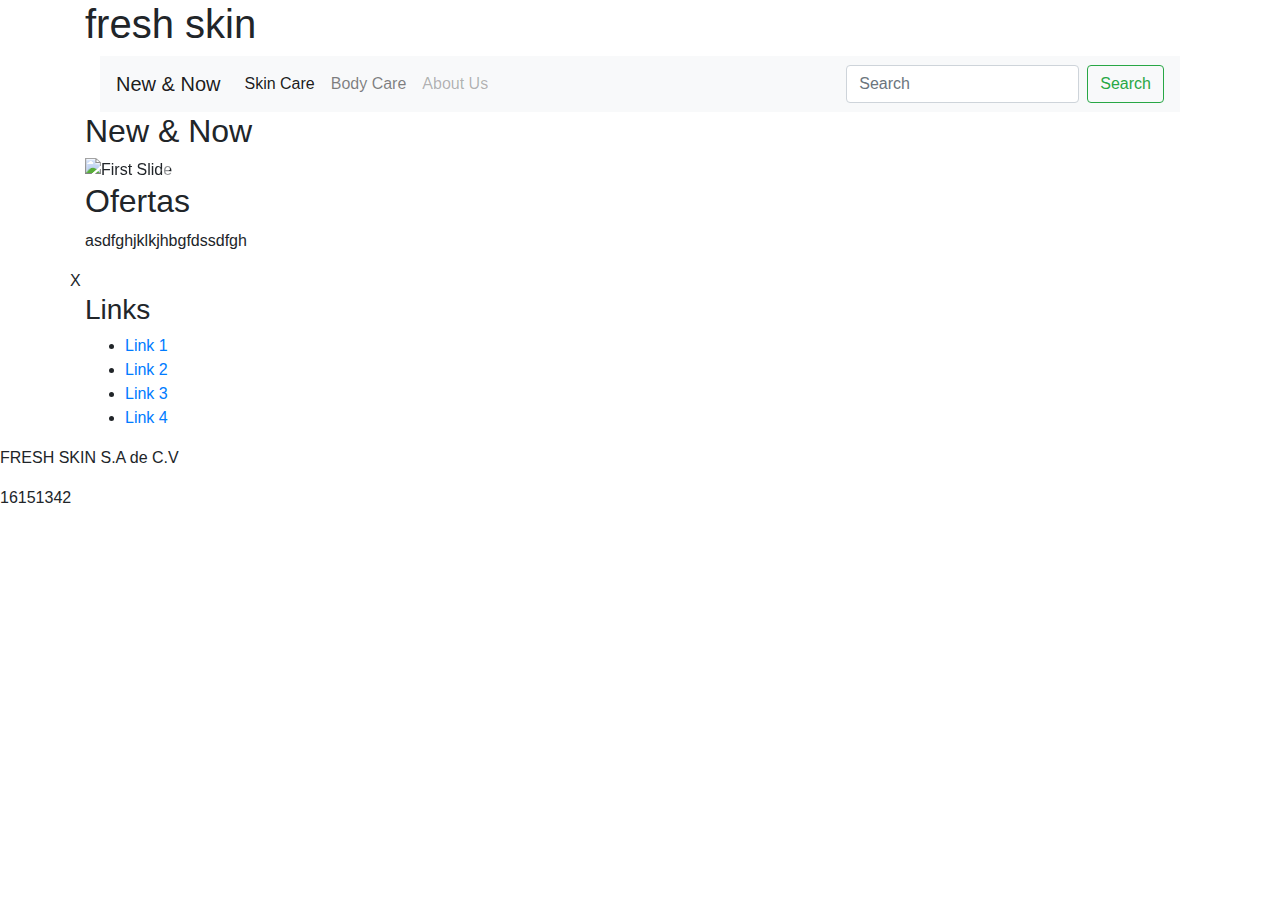
==== js/skincare.html @ 170896df "16151342" ====
<!DOCTYPE html>
<html lang="en">
<head>
    <meta charset="UTF-8">
    <title>SKIN CARE</title>
    <link rel="stylesheet" href="css/Style.css">
    <link rel="stylesheet" href="https://cdnjs.cloudflare.com/ajax/libs/animate.css/3.7.2/animate.min.css">
    <link rel="stylesheet" href="https://stackpath.bootstrapcdn.com/bootstrap/4.4.1/css/bootstrap.min.css" integrity="sha384-Vkoo8x4CGsO3+Hhxv8T/Q5PaXtkKtu6ug5TOeNV6gBiFeWPGFN9MuhOf23Q9Ifjh" crossorigin="anonymous">
</head>
<body>
<div class="container-lg">
    <h1>fresh skin</h1>

    <div class="container">
        <nav class="navbar navbar-expand-lg navbar-light bg-light">
            <a class="navbar-brand" href="#">New & Now</a>
            <button class="navbar-toggler" type="button" data-toggle="collapse" data-target="#navbarTogglerDemo02" aria-controls="navbarTogglerDemo02" aria-expanded="false" aria-label="Toggle navigation">
                <span class="navbar-toggler-icon"></span>
            </button>

            <div class="collapse navbar-collapse" id="navbarTogglerDemo02">
                <ul class="navbar-nav mr-auto mt-2 mt-lg-0">
                    <li class="nav-item active">
                        <a class="nav-link" href="#">Skin Care<span class="sr-only">(current)</span></a>
                    </li>
                    <li class="nav-item">
                        <a class="nav-link" href="#">Body Care</a>
                    </li>
                    <li class="nav-item">
                        <a class="nav-link disabled" href="#" tabindex="-1" aria-disabled="true">About Us</a>
                    </li>
                </ul>
                <form class="form-inline my-2 my-lg-0">
                    <input class="form-control mr-sm-2" type="search" placeholder="Search">
                    <button class="btn btn-outline-success my-2 my-sm-0" type="submit">Search</button>
                </form>
            </div>
        </nav>

    </div>
</div>

<div class="container-lg">
 <div class="Conteiner">
    <section>
        <article>
            <h2>New & Now</h2>
            <div id="carouselExampleIndicators" class="carousel slide" data-ride="carousel">
                <ol class="carousel-indicators">
                    <li data-target="#carouselExampleIndicators" data-slide-to="0" class="active"></li>
                    <li data-target="#carouselExampleIndicators" data-slide-to="1"></li>
                    <li data-target="#carouselExampleIndicators" data-slide-to="2"></li>
                </ol>
                <div class="carousel-inner">

                    <div class="carousel-item active">
                        <img src="https://media.lanecrawford.com/feature/ss19_Fresh.jpg" class="d-block img-fluid" alt="First Slide">
                    </div>

                    <div class="carousel-item">
                        <img src="https://beautypointofview.com/wp-content/uploads/2016/04/ritual-1024x427.png" class="d-block img-fluid" alt="Second Slide">
                    </div>

                    <div class="carousel-item">
                        <img src="https://m.buro247.sg/images/beauty/fresh-kombucha-black-tea-facial-treatment-essence-ca.jpg" class="d-block img-fluid" alt="Third Slide">
                    </div>
                </div>
                <a class="carousel-control-prev" href="#carouselExampleIndicators" role="button" data-slide="prev">
                    <span class="carousel-control-prev-icon" aria-hidden="true"></span>
                    <span class="sr-only">Previous</span>
                </a>
                <a class="carousel-control-next" href="#carouselExampleIndicators" role="button" data-slide="next">
                    <span class="carousel-control-next-icon" aria-hidden="true"></span>
                    <span class="sr-only">Next</span>
                </a>
            </div>

        </article>

        <article>
            <h2>Ofertas</h2>
            <p>asdfghjklkjhbgfdssdfgh</p>

        </article>
    </section>
    <section>
        <div class="row">
            <div class="col-sm-">X</div>
        </div>
    </section>
 </div>
</div>

<div class="container-lg">
    <aside class="menuLateral">
        <div class="conteiner">
           <section>
                <h3>Links</h3>
             <ul>
                <li><a href="http://wwww.google.com">Link 1</a></li>
                <li><a href="http://wwww.google.com">Link 2</a></li>
                <li><a href="http://wwww.google.com">Link 3</a></li>
                <li><a href="http://wwww.google.com">Link 4</a></li>
             </ul>
           </section>
        </div>
    </aside>
</div>


<footer>
    <p>FRESH SKIN S.A de C.V</p>
    <p>16151342</p>
</footer>

</body>
</html>
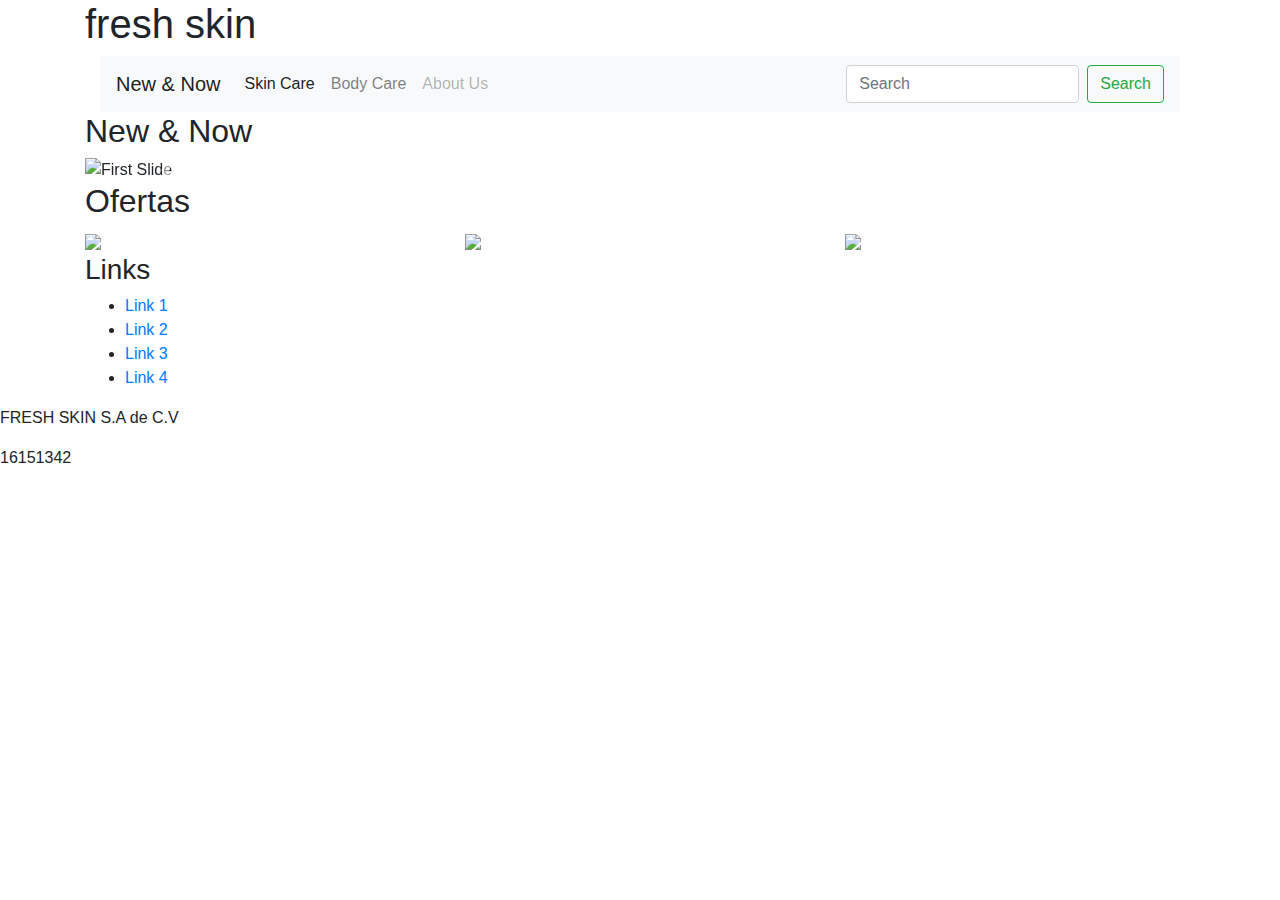
==== commit 999a12de: "16151342" ====
--- a/js/skincare.html
+++ b/js/skincare.html
@@ -8,6 +8,11 @@
     <link rel="stylesheet" href="https://stackpath.bootstrapcdn.com/bootstrap/4.4.1/css/bootstrap.min.css" integrity="sha384-Vkoo8x4CGsO3+Hhxv8T/Q5PaXtkKtu6ug5TOeNV6gBiFeWPGFN9MuhOf23Q9Ifjh" crossorigin="anonymous">
 </head>
 <body>
+
+<script src="https://code.jquery.com/jquery-3.2.1.slim.min.js" integrity="sha384-KJ3o2DKtIkvYIK3UENzmM7KCkRr/rE9/Qpg6aAZGJwFDMVNA/GpGFF93hXpG5KkN" crossorigin="anonymous"></script>
+<script src="https://cdnjs.cloudflare.com/ajax/libs/popper.js/1.12.9/umd/popper.min.js" integrity="sha384-ApNbgh9B+Y1QKtv3Rn7W3mgPxhU9K/ScQsAP7hUibX39j7fakFPskvXusvfa0b4Q" crossorigin="anonymous"></script>
+<script src="https://maxcdn.bootstrapcdn.com/bootstrap/4.0.0/js/bootstrap.min.js" integrity="sha384-JZR6Spejh4U02d8jOt6vLEHfe/JQGiRRSQQxSfFWpi1MquVdAyjUar5+76PVCmYl" crossorigin="anonymous"></script>
+
 <div class="container-lg">
     <h1>fresh skin</h1>
 
@@ -79,14 +84,20 @@
 
         <article>
             <h2>Ofertas</h2>
-            <p>asdfghjklkjhbgfdssdfgh</p>
+
+            <div class="row">
+                <div class="col-lg-4">
+                    <img src="img/oferta1.jpg">
+                </div>
+                <div class="col-lg-4">
+                    <img src="img/oferta2.jpg">
+                </div>
+                <div class="col-lg-4">
+                    <img src="img/oferta3.jpg">
+                </div>
+            </div>
 
         </article>
-    </section>
-    <section>
-        <div class="row">
-            <div class="col-sm-">X</div>
-        </div>
     </section>
  </div>
 </div>
